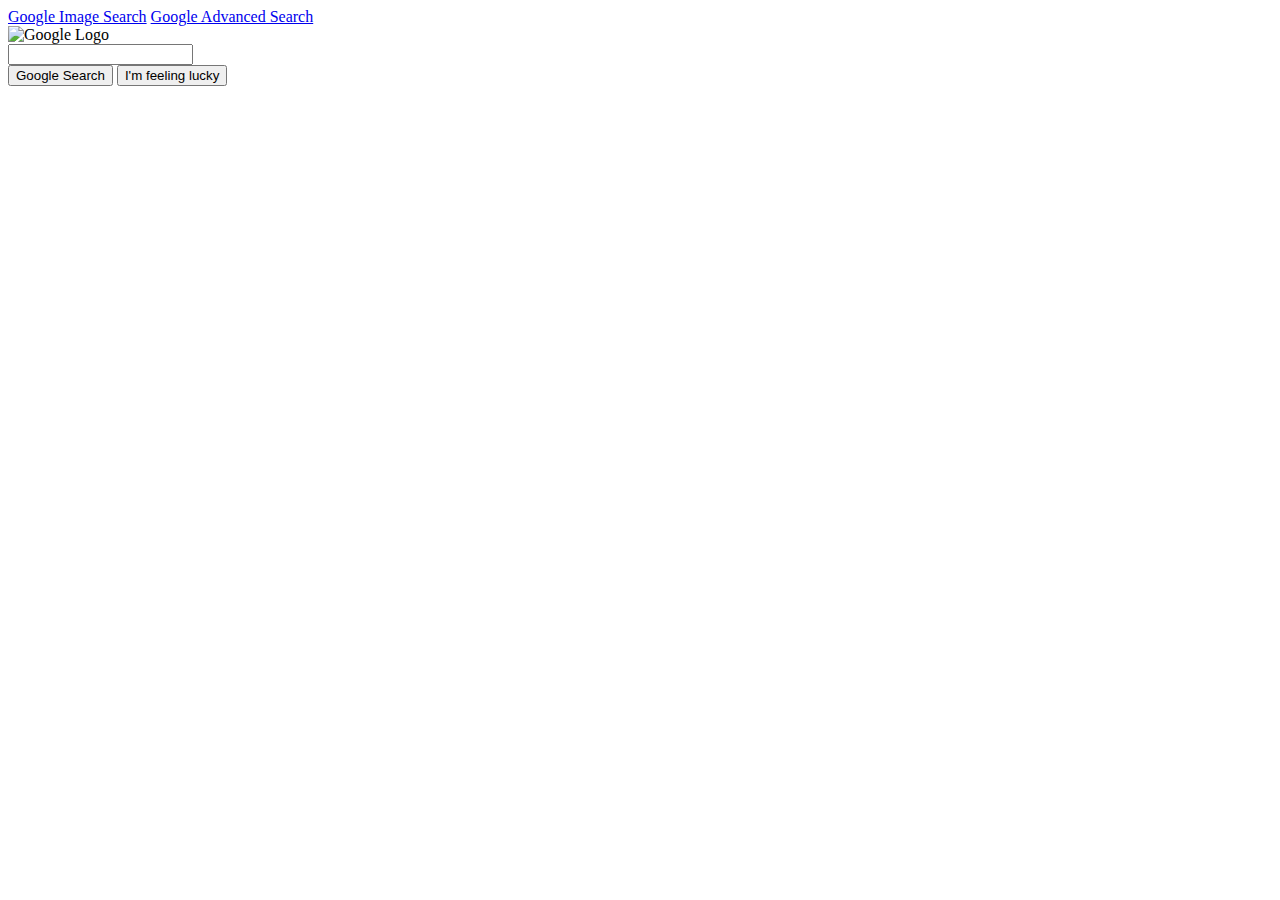
==== Google Clone/index.html @ a01b5dba "first commit" ====
<!DOCTYPE html>
<html lang="en">
<head>
    <meta charset="UTF-8">
    <meta http-equiv="X-UA-Compatible" content="IE=edge">
    <meta name="viewport" content="width=device-width, initial-scale=1.0">
    <title>Search</title>
</head>
<body>
    <div class="header">
        <a href="images.html">Google Image Search</a>
        <a href="advanced.html">Google Advanced Search</a>
    </div>
    <div class="search">
        <img src="assets/google-logo.png" alt="Google Logo"/>
        <form action="https://www.google.com/search" method="get"></form>
        <div class="search-field">
            <input type="text" name="q">
        </div>
        <input type="submit" value="Google Search">
        <input type="submit" name="btnI" value="I'm feeling lucky">
    </div>
</body>
</html>
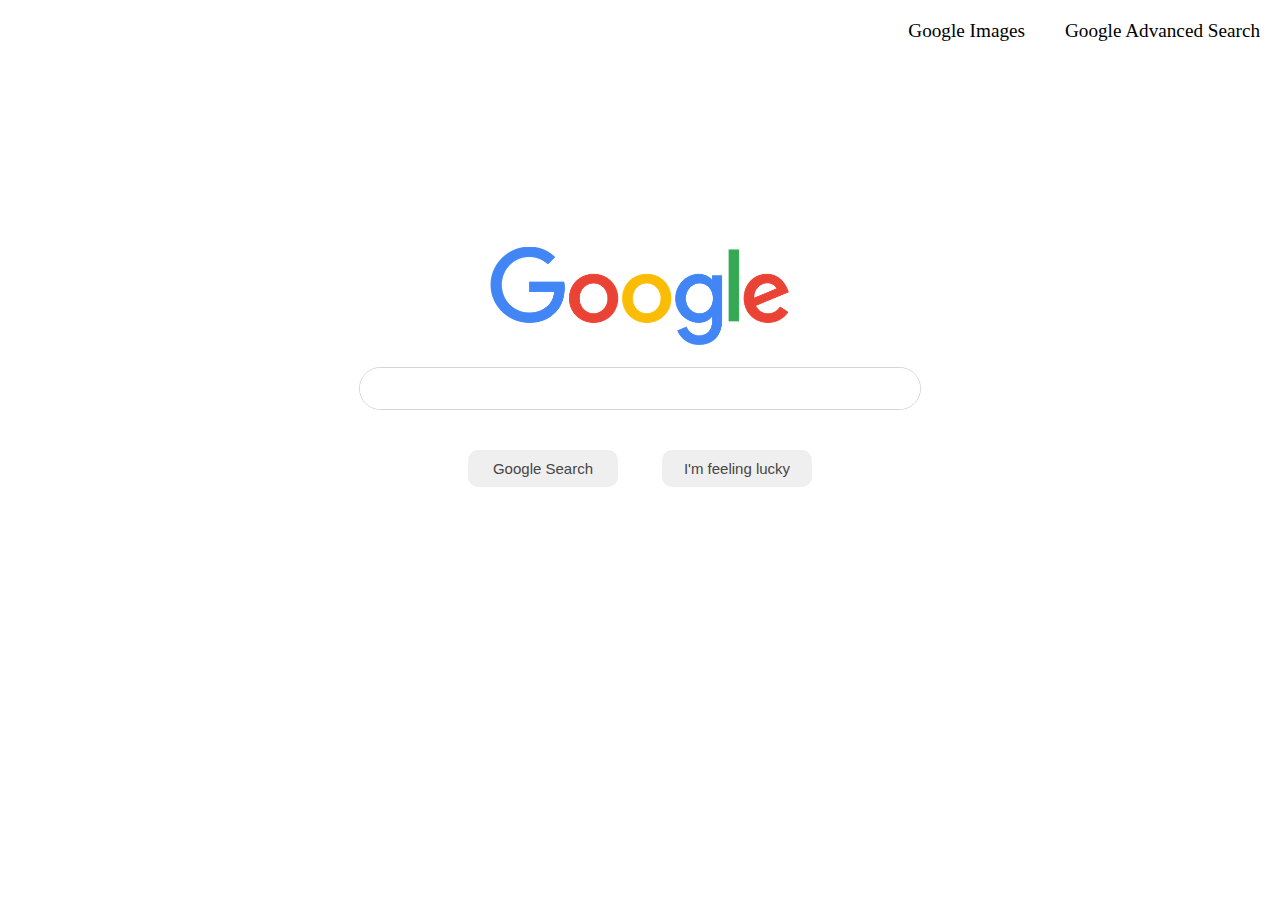
==== commit 5ce24890: "Add files via upload" ====
--- a/Google Clone/index.html
+++ b/Google Clone/index.html
@@ -1,24 +1,37 @@
 <!DOCTYPE html>
 <html lang="en">
+
 <head>
     <meta charset="UTF-8">
     <meta http-equiv="X-UA-Compatible" content="IE=edge">
     <meta name="viewport" content="width=device-width, initial-scale=1.0">
-    <title>Search</title>
+    <link rel="stylesheet" href="styles.css" />
+    <title>Google Search</title>
 </head>
+
 <body>
+
+
     <div class="header">
-        <a href="images.html">Google Image Search</a>
-        <a href="advanced.html">Google Advanced Search</a>
+        <div class="header-nav">
+            <a href="images.html">Google Images</a>
+            <a href="advanced.html">Google Advanced Search</a>
+        </div>
     </div>
+
+
     <div class="search">
-        <img src="assets/google-logo.png" alt="Google Logo"/>
-        <form action="https://www.google.com/search" method="get"></form>
-        <div class="search-field">
-            <input type="text" name="q">
-        </div>
-        <input type="submit" value="Google Search">
-        <input type="submit" name="btnI" value="I'm feeling lucky">
+        <img src="assets/google-logo.png" alt="Google logo" />
+        <form action="https://www.google.com/search" method="get">
+            <div class="search-field">
+                <input type="text" name="q">
+            </div>
+            <div class="home_buttons">
+                <input type="submit" value="Google Search">
+                <input type="submit" name="btnI" value="I'm feeling lucky">
+            </div>
+        </form>
     </div>
 </body>
+
 </html>--- a/Google Clone/styles.css
+++ b/Google Clone/styles.css
@@ -0,0 +1,126 @@
+/*Main CSS*/
+
+body {
+  margin: 0%;
+  padding: 0%;
+  font-family: "Times New Roman", Times, serif;
+  font-weight: 500;
+}
+
+input {
+  font-size: 18px;
+  width: 100%;
+  padding: 10px;
+  outline: none;
+  color: #464646;
+}
+
+input[type="submit"] {
+  font-size: 15px;
+  width: 150px;
+  border-width: 0px;
+  border-radius: 10px;
+  margin: 20px;
+}
+.home_buttons {
+  text-align: center;
+}
+
+.home_buttons > input[type="submit"]:hover {
+  background-color: rgb(247, 247, 247);
+  cursor: pointer;
+}
+
+.header,
+.header-nav,
+.header-advanced {
+  display: flex;
+}
+
+.header a,
+.header-nav a,
+.header-advanced a {
+  color: black;
+  padding: 20px;
+  text-decoration: none;
+}
+
+.header-nav {
+  font-size: 1.2rem;
+  font-weight: 500;
+  margin-left: auto;
+}
+
+.search {
+  display: flex;
+  flex-direction: column;
+  justify-content: center;
+  align-items: center;
+  height: 70vh;
+}
+
+.search .search-field {
+  margin: 20px;
+  border-radius: 30px;
+  border: 1px solid #d6d5d5;
+}
+
+.search .search-field input {
+  border: none;
+  border-radius: 30px;
+  width: 30em;
+}
+
+/*Advanced Google Search*/
+
+.header-advanced {
+  background-color: #f1efef;
+  height: 60px;
+  padding: 10px;
+}
+
+.header-advanced img {
+  height: 40px;
+}
+
+.advanced_head {
+  margin: 40px 55px;
+  font-weight: 500;
+  font-size: 22px;
+  color: #df3b30;
+}
+
+input.button {
+  background-color: rgb(35, 132, 228);
+  color: white;
+  font-weight: bold;
+  font-size: 12px;
+  border: 1px solid #044a8b;
+  margin-left: 45rem;
+}
+
+.advanced-container {
+  margin: 45px 60px;
+  width: 60%;
+}
+
+.advanced-container label {
+  width: 100%;
+  font-size: 18px;
+  padding-top: 10px;
+}
+
+.advanced-container .advanced-group {
+  display: flex;
+  margin: 15px 10px;
+  text-align: center;
+  height: 30px;
+}
+
+.advanced-container .advanced-group label {
+  font-size: 15px;
+}
+.advanced-container .advanced-group input[type="text"] {
+  font-size: 15px;
+  color: black;
+}
